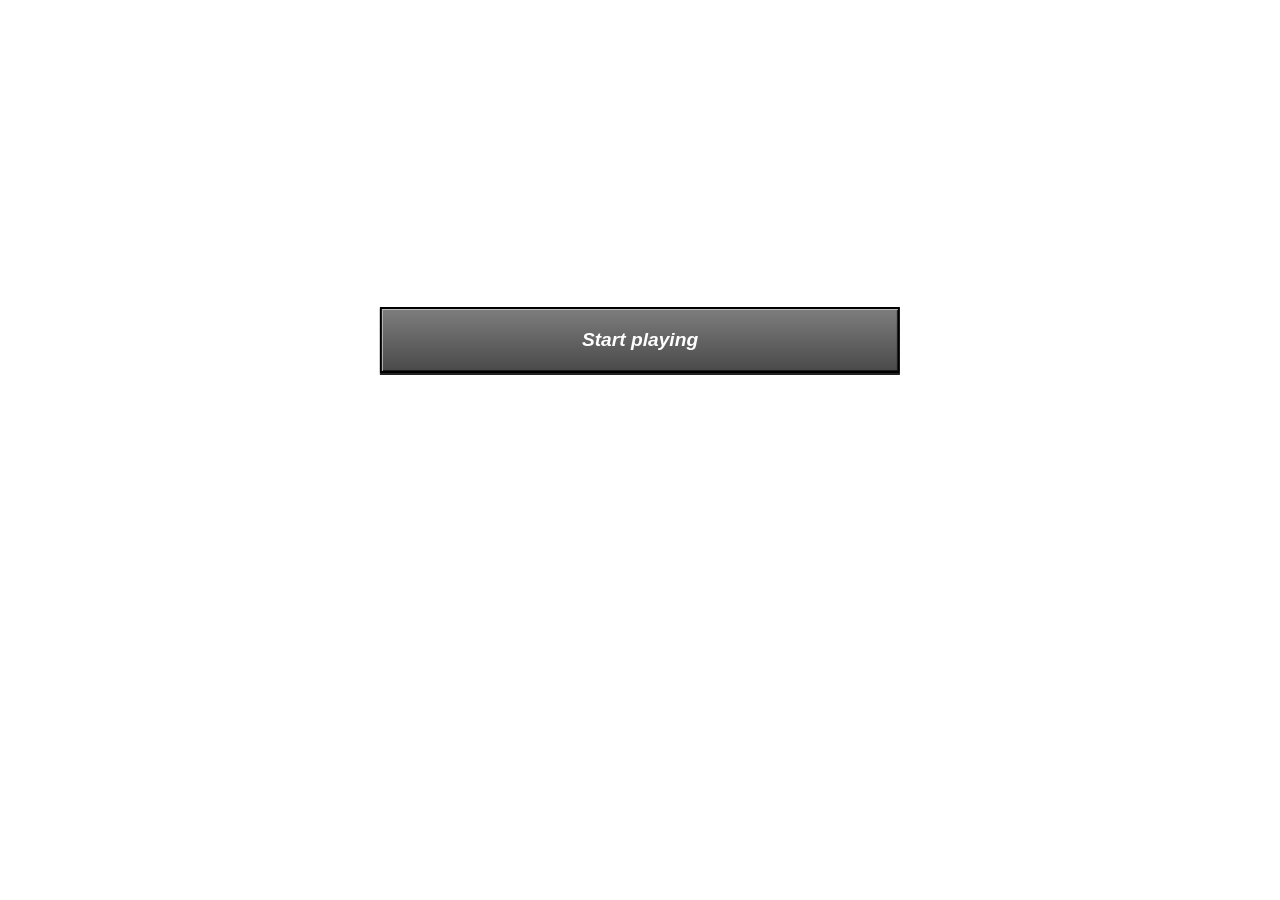
==== index.html @ 3ae4963c "2" ====
<!DOCTYPE html>
<html lang="en">
<head>
  <meta charset="UTF-8" />
  <meta name="viewport" content="width=device-width, initial-scale=1.0" />
  <title>Mini Minecraft 2D</title>
  <link rel="stylesheet" href="style1.css" />
</head>
<body>
   
 
    <div id="start-screen" class="start-screen">
      <div class="start-card">
         <a href="./loadingScreen.html/loading.html"> <button id="start-button" class="minecraft-button"><em>Start playing</em></button></a>
      </div>
       
      
    
   
 
 <script src="start.js"></script>
</body>
</html>
---- style1.css ----
* {
    margin: 0;}


body {
   
    background-image: url("https://cdn.mos.cms.futurecdn.net/52K7sgnQLSJ8ggfyfvz9yB-1920-80.jpg");
    background-size: cover;
    background-position: center;
    background-repeat: no-repeat;
  
    font-family: Arial, Helvetica, sans-serif;
}

.start-screen {
    width: 100%;
    height: 100vh;
    display: flex;
    justify-content: center;
    align-items: center;
    
}
#start-button {
    position: absolute;
    top: 340px;
    left: 50%;
    transform: translate(-50%, -50%);
    padding: 20px 200px;
    font-size: 1.2rem;
    font-weight: bold;
    color: white;
    background: linear-gradient(#7d7d7d, #4a4a4a);
    border: 2px solid #000000;
    box-shadow:
        inset 1px 1px 0 #bcbcbc,
        inset -1px -1px 0 #1a1a1a,
        0 2px 0 #222;
    cursor: pointer;
   }
   #start-button:hover {
    background: linear-gradient(#8b8b8b, #555);
    }
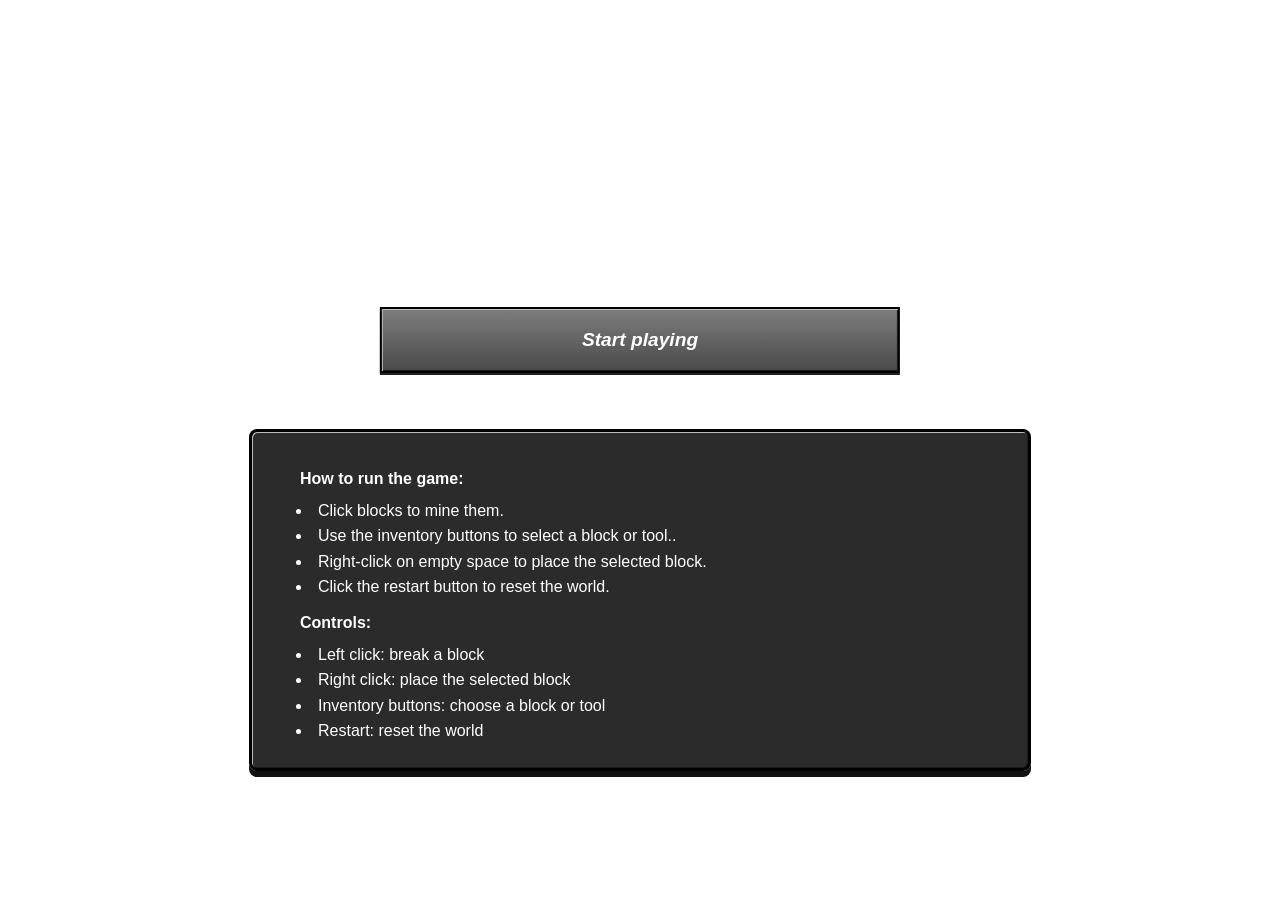
==== commit 271f97fc: "Tutorial+ inventory buttons" ====
--- a/index.html
+++ b/index.html
@@ -11,7 +11,18 @@
  
     <div id="start-screen" class="start-screen">
       <div class="start-card">
-         <a href="./loadingScreen.html/loading.html"> <button id="start-button" class="minecraft-button"><em>Start playing</em></button></a>
+         <a href="./loadingScreen.html/loading.html"> <button id="start-button" class="minecraft-button"><em>Start playing</em></button></a></div>
+         <div class="Tutorial"> <ul>How to run the game:</ul>
+         
+          <li>Click blocks to mine them.</li>
+          <li>Use the inventory buttons to select a block or tool..</li>
+          <li>Right-click on empty space to place the selected block.</li>
+          <li>Click the restart button to reset the world.</li> 
+          <ul>Controls:</ul>
+          <li>Left click: break a block</li> 
+          <li>Right click: place the selected block</li>
+          <li>Inventory buttons: choose a block or tool</li>
+          <li>Restart: reset the world</li>  
       </div>
        
       
--- a/style1.css
+++ b/style1.css
@@ -41,3 +41,34 @@
    #start-button:hover {
     background: linear-gradient(#8b8b8b, #555);
     }
+
+.Tutorial {
+    position: absolute;
+    top: 600px;
+    left: 50%;
+    transform: translate(-50%, -50%);
+    width: min(88vw, 720px);
+    max-height: 60vh;
+    overflow: auto;
+    padding: 24px 28px;
+    background: rgba(20, 20, 20, 0.9);
+    color: white;
+    border: 3px solid #000000;
+    box-shadow:
+        inset 1px 1px 0 #bcbcbc,
+        inset -1px -1px 0 #1a1a1a,
+        0 6px 0 #111;
+    border-radius: 8px;
+    line-height: 1.6;
+    font-size: 1rem;
+}
+
+.Tutorial ul {
+    margin: 10px 0 6px;
+    padding-left: 20px;
+    font-weight: bold;
+}
+
+.Tutorial li {
+    margin-left: 16px;
+}
